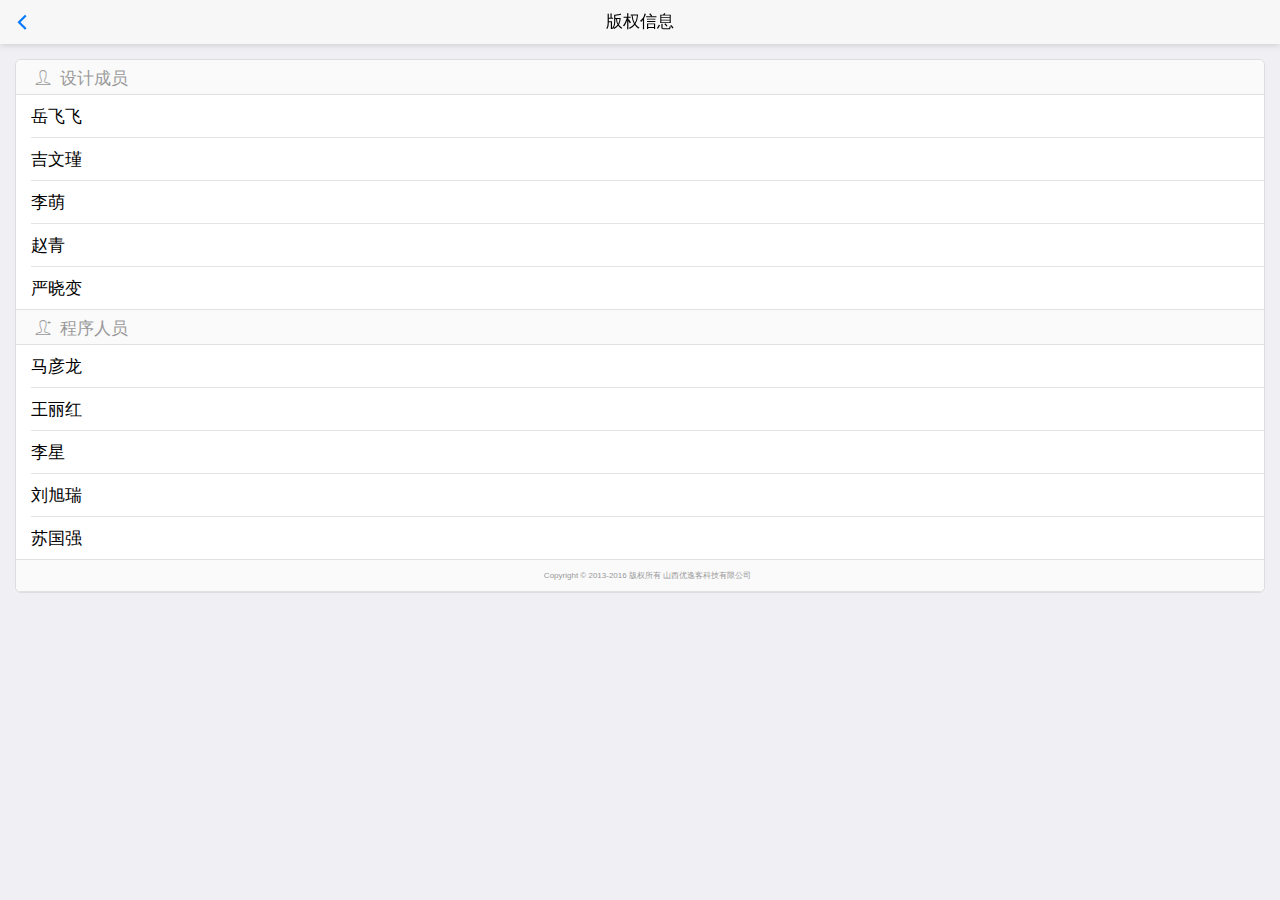
==== slide.html @ 2c2a6656 "init" ====
<!DOCTYPE html>
<html>

	<head>
		<meta charset="utf-8">
		<title>UEK</title>
		<meta name="viewport" content="width=device-width, initial-scale=1,maximum-scale=1,user-scalable=no">
		<link rel="stylesheet" href="./phone/css/mui.min.css">
		<!--标准mui.css-->
		<!--App自定义的css-->
		<!--<link rel="stylesheet" type="text/css" href="../css/app.css"/>-->
	</head>

	<body>
		<header class="mui-bar mui-bar-nav">
			<a class="mui-action-back mui-icon mui-icon-left-nav mui-pull-left" href="./index.html"></a>
			<h1 class="mui-title">版权信息</h1>
		</header>
		<div class="mui-content">
			<div class="mui-card">
				<ul class="mui-table-view">
					<li class="mui-table-view-divider"><span class=" mui-icon mui-icon-person"></span> 设计成员 </li>
					<li class="mui-table-view-cell">岳飞飞</li>
					<li class="mui-table-view-cell">吉文瑾</li>
					<li class="mui-table-view-cell">李萌</li>
					<li class="mui-table-view-cell">赵青</li>
					<li class="mui-table-view-cell">严晓变</li>
					<li class="mui-table-view-divider"><span class=" mui-icon mui-icon-personadd"></span> 程序人员</li>
					<li class="mui-table-view-cell">马彦龙</li>
					<li class="mui-table-view-cell">王丽红</li>
					<li class="mui-table-view-cell">李星</li>
					<li class="mui-table-view-cell">刘旭瑞</li>
					<li class="mui-table-view-cell">苏国强</li>
					<li class="mui-table-view-divider" style="text-align: center;font-size:8px">
						Copyright &copy; 2013-2016 版权所有 山西优逸客科技有限公司
					</li>
				</ul>
			</div>
		</div>
	</body>

</html>
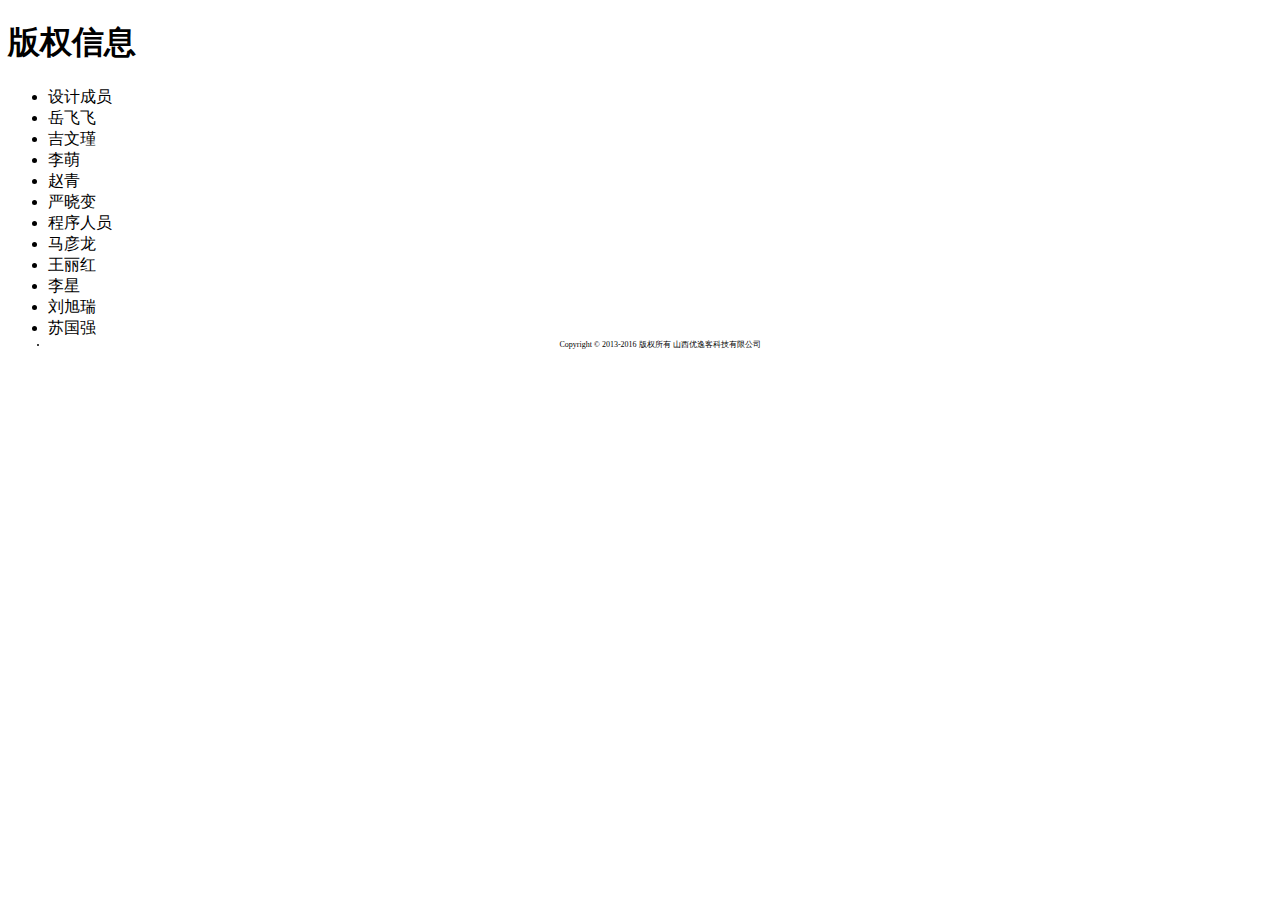
==== commit df415f4d: "版权页面" ====
--- a/slide.html
+++ b/slide.html
@@ -5,32 +5,31 @@
 		<meta charset="utf-8">
 		<title>UEK</title>
 		<meta name="viewport" content="width=device-width, initial-scale=1,maximum-scale=1,user-scalable=no">
-		<link rel="stylesheet" href="./phone/css/mui.min.css">
-		<!--标准mui.css-->
-		<!--App自定义的css-->
-		<!--<link rel="stylesheet" type="text/css" href="../css/app.css"/>-->
+		<link rel="stylesheet" href="css/mui.css">
+		<script src="js/mui.min.js"></script>
 	</head>
 
 	<body>
 		<header class="mui-bar mui-bar-nav">
-			<a class="mui-action-back mui-icon mui-icon-left-nav mui-pull-left" href="./index.html"></a>
+			<a class="mui-action-back mui-icon mui-icon-left-nav mui-pull-left" ></a>
 			<h1 class="mui-title">版权信息</h1>
 		</header>
 		<div class="mui-content">
 			<div class="mui-card">
 				<ul class="mui-table-view">
-					<li class="mui-table-view-divider"><span class=" mui-icon mui-icon-person"></span> 设计成员 </li>
-					<li class="mui-table-view-cell">岳飞飞</li>
-					<li class="mui-table-view-cell">吉文瑾</li>
+
+					<li class="mui-table-view-divider"><span class=" mui-icon mui-icon-person"></span> 设计成员</li>
+					<li class="mui-table-view-cell">岳飞飞 </li>
+					<li class="mui-table-view-cell">吉文瑾 </li>
 					<li class="mui-table-view-cell">李萌</li>
 					<li class="mui-table-view-cell">赵青</li>
 					<li class="mui-table-view-cell">严晓变</li>
 					<li class="mui-table-view-divider"><span class=" mui-icon mui-icon-personadd"></span> 程序人员</li>
-					<li class="mui-table-view-cell">马彦龙</li>
-					<li class="mui-table-view-cell">王丽红</li>
-					<li class="mui-table-view-cell">李星</li>
-					<li class="mui-table-view-cell">刘旭瑞</li>
-					<li class="mui-table-view-cell">苏国强</li>
+					<li class="mui-table-view-cell">马彦龙 </li>
+					<li class="mui-table-view-cell">王丽红 </li>
+					<li class="mui-table-view-cell">李星 </li>
+					<li class="mui-table-view-cell">刘旭瑞 </li>
+					<li class="mui-table-view-cell">苏国强 </li>
 					<li class="mui-table-view-divider" style="text-align: center;font-size:8px">
 						Copyright &copy; 2013-2016 版权所有 山西优逸客科技有限公司
 					</li>
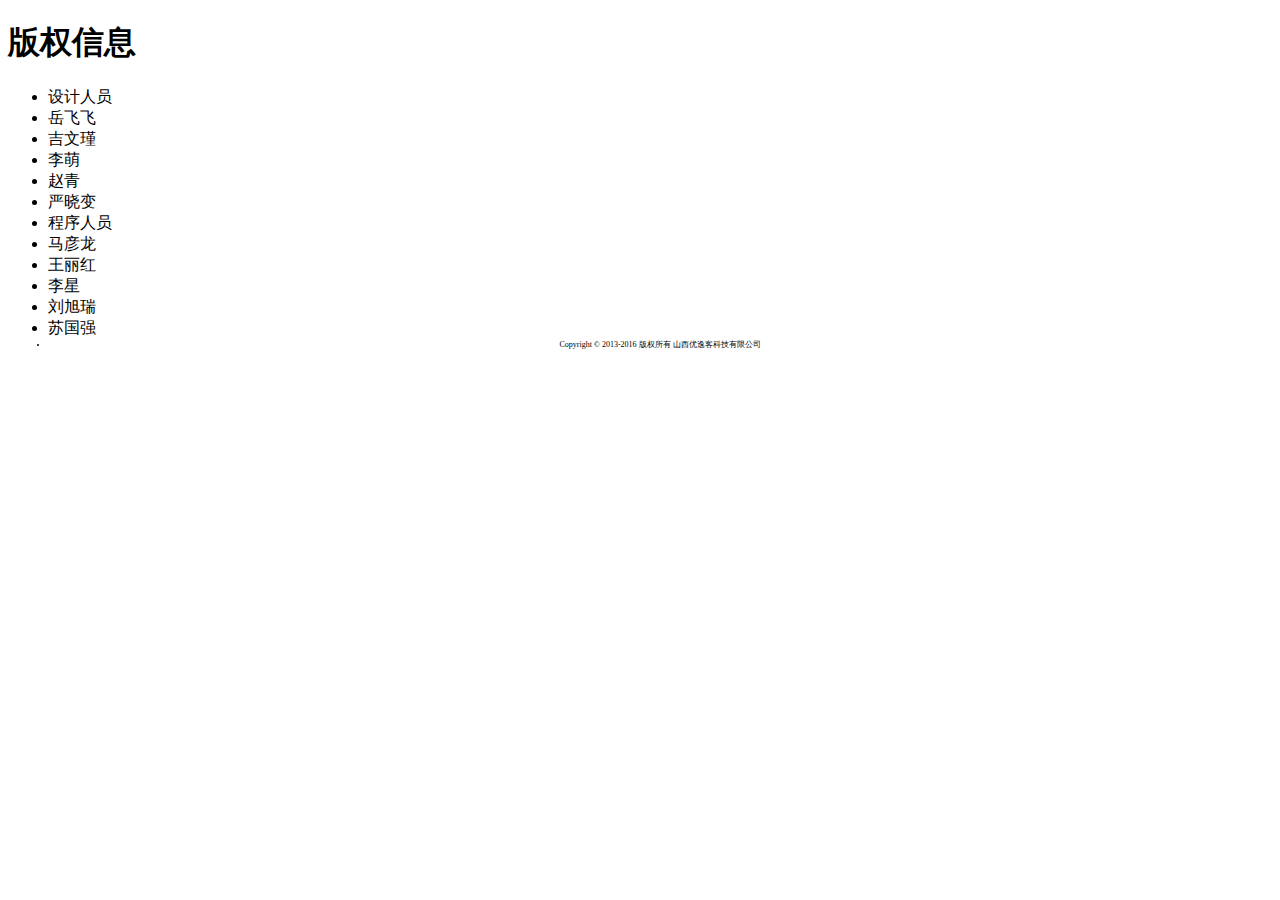
==== commit 1c9a70fe: "app主页修改，main.js跳转" ====
--- a/slide.html
+++ b/slide.html
@@ -18,7 +18,7 @@
 			<div class="mui-card">
 				<ul class="mui-table-view">
 
-					<li class="mui-table-view-divider"><span class=" mui-icon mui-icon-person"></span> 设计成员</li>
+					<li class="mui-table-view-divider"><span class=" mui-icon mui-icon-person"></span> 设计人员</li>
 					<li class="mui-table-view-cell">岳飞飞 </li>
 					<li class="mui-table-view-cell">吉文瑾 </li>
 					<li class="mui-table-view-cell">李萌</li>
